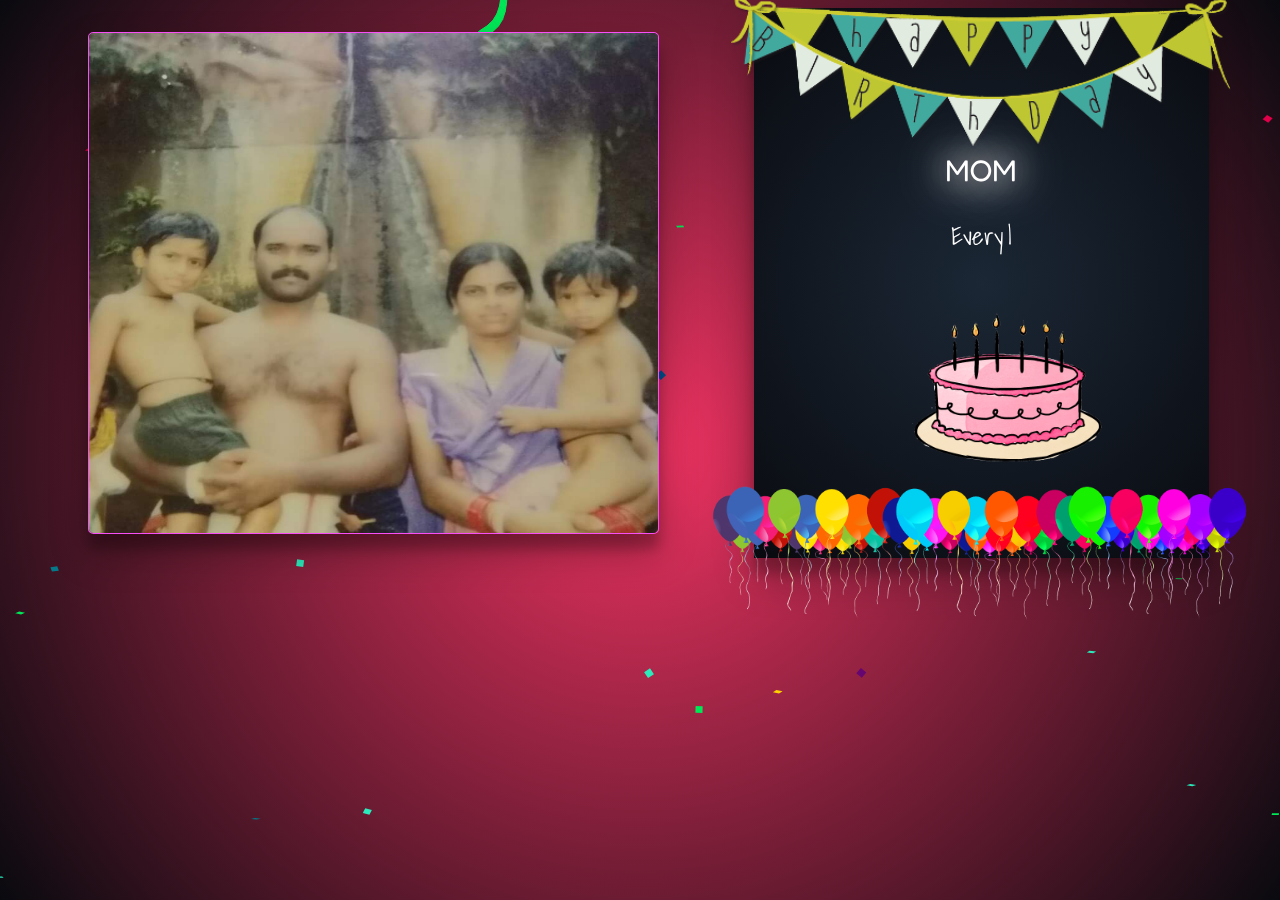
==== index.html @ 0d6f556b "first commit" ====
<!DOCTYPE html>
<html lang="en">
  <head>
    <meta charset="UTF-8" />
    <meta http-equiv="X-UA-Compatible" content="IE=edge" />
    <meta name="viewport" content="width=device-width, initial-scale=1.0" />
    <title>Document</title>
    <link rel="stylesheet" href="./style.css" />
    <link href="https://fonts.googleapis.com/css2?family=Fredoka+One&family=Righteous&display=swap" rel="stylesheet">
    <link href="https://fonts.googleapis.com/css2?family=Shadows+Into+Light&display=swap" rel="stylesheet">
  </head>
  <body>
    <div class="container">
      <div class="images_list" >
        <img class="mySlides" src="./images/img1.jpeg" style="width: 100%" />
        <img class="mySlides" src="./images/img2.jpeg" style="width: 100%" />
        <img class="mySlides" src="./images/img3.jpeg" style="width: 100%" />
        <img class="mySlides" src="./images/img4.jpeg" style="width: 100%" />
        <img class="mySlides" src="./images/img5.jpeg" style="width: 100%" />
        <img class="mySlides" src="./images/img6.jpeg" style="width: 100%" />
        <img class="mySlides" src="./images/img7.jpeg" style="width: 100%" />
        <img class="mySlides" src="./images/img9.jpeg" style="width: 100%" />
        <img class="mySlides" src="./images/img8.jpeg" style="width: 100%" />
        <img class="mySlides" src="./images/img10.jpeg" style="width: 100%" />
        <img class="mySlides" src="./images/img11.jpeg" style="width: 100%" />
        <img class="mySlides" src="./images/img12.jpeg" style="width: 100%" />
        <img class="mySlides" src="./images/img13.jpeg" style="width: 100%" />
        <img class="mySlides" src="./images/img14.jpeg" style="width: 100%" />
        <img class="mySlides" src="./images/img15.jpeg" style="width: 100%" />
        <img class="mySlides" src="./images/img16.jpeg" style="width: 100%" />
      </div>
      <audio class="song" controls autoplay loop>
        <source src="./music.mp3">
        </source>
        Your browser isn't invited for super fun audio time.
    </audio>
  
      <div class="paraa">
        <img src="./images/banner.png" width="500px" height="200px" alt="" />
        
          <div class="mom">MOM</div>
        <div>
          <div class="flex">
            <p class="header-sub-title" id="word"></p><p class="header-sub-title blink">|</p>
          </div>
          </div>
              <img class="cake" src="./images/cake.gif" alt="">
            <span id="typed" style="white-space: pre"></span>
            <img
            src="./images/Balloon-Border.png"
            width="550px"
            class="balloon-border"
          />
          </div>
          </div>
        </div>
      </div>
    </div>
    <script>
      var myIndex = 0;
      carousel();

      function carousel() {
        var i;
        var x = document.getElementsByClassName("mySlides");
        for (i = 0; i < x.length; i++) {
          x[i].style.display = "none";
        }
        myIndex++;
        if (myIndex > x.length) {
          myIndex = 1;
        }
        x[myIndex - 1].style.display = "block";
        setTimeout(carousel, 2000); // Change image every 2 seconds
      }
    </script>
    <div id="confetti"></div>
    <script type="text/javascript" src="./jquery.js"></script>
    <script src="./heloo.js"></script>
    <script src="./typed.min.js"></script>
    <script src="./script.js"></script>
    <script src="./typing.js"></script>
  </body>
</html>
---- style.css ----
#confetti {
  
  background: radial-gradient(circle at center, rgb(240, 51, 98) 0%, #090a0f 100%);
  height: 100%;
  color: antiquewhite;
  left: 0px;
  position: fixed;
  top: 0px;
  width: 100%;
  z-index: -1;
}
.star{
  width: 50px;
}
.container {
  display: flex;
  width: 90%;
  height: 100%;
  margin: auto;
}
.mySlides {
  /* width: 30%; */
  height: 500px;
  border-radius: 1%;
  background-size: cover;
  border: 1px solid rgb(248, 78, 248);
  box-shadow: rgba(0, 0, 0, 0.19) 0px 10px 20px, rgba(0, 0, 0, 0.23) 0px 6px 6px;
  box-shadow: rgba(0, 0, 0, 0.3) 0px 19px 38px,
    rgba(0, 0, 0, 0.22) 0px 15px 12px;
}
.paraa {
  width: 40%;
  height: 500px;
  background: radial-gradient(circle at center, #1b2735 0%, #090a0f 100%);

  margin-left: 80px;
  padding-top: 50px;
  display: flex;
  align-items: center;
  justify-content: center;
  flex-direction: column;
  box-shadow: rgba(0, 0, 0, 0.3) 0px 19px 38px,
    rgba(0, 0, 0, 0.22) 0px 15px 12px;
}
.cake {
  padding-left: 50px;
  width: 200px;
  height: 200px;
}
.mom {
  text-align: center;
  font-size: 30px;
  font-family: 'Fredoka One', cursive;
  color: #fff;
  text-shadow: 0 0 30px #fff, 0 0 70px #fff, 0 0 50px #fff;
}

.balloon-border {
  opacity: 1;
  z-index: 10;
  animation: drop 10s ease forwards;
  animation-iteration-count: infinite;
}
.wrapper {
  height: 10vh;
  /*This part is important for centering*/
  display: flex;
  align-items: center;
  justify-content: center;
}
.typing-demo h2 {
  animation: 4s typing-erase 4s steps(50, end) infinite,
  blink-caret 0.2s step-end infinite;
  /* animation: typing 2s steps(22), blink .5s step-end infinite alternate; */
  white-space: nowrap;
  overflow: hidden;
  border-right: 3px solid;
  font-family: monospace;
  font-size: 1em;
}
.images_list{
  width:50%;
  text-align: center;
  margin: auto;
 
}
.song {
  display: none;
}


/* The type and erase effect */
@keyframes typing-erase {
  0% {
    width: 0;
  }
  80% {
    width: 100%;
  }
  90%,
  100% {
    width: 0;
  }
}

@keyframes blink-caret {
  from,
  to {
    border-color: transparent;
  }
  50% {
    border-color: gray;
  }
}

@keyframes drop {
  100% {
    transform: translateY(-600px);
  }
}
.blink {
  animation: blink 0.5s infinite;
}
@keyframes blink{
  to { opacity: .0; }
}
.flex {
	display: flex;
}
.header-sub-title {
  color: #fff;
  font-family: 'Shadows Into Light', cursive;
  font-size:25px ;
  padding: 0.1em;
}

p {
	color: #fff;
	font-family: 'Shadows Into Light', cursive;
	text-decoration: none;
  font-size:25px ;
}
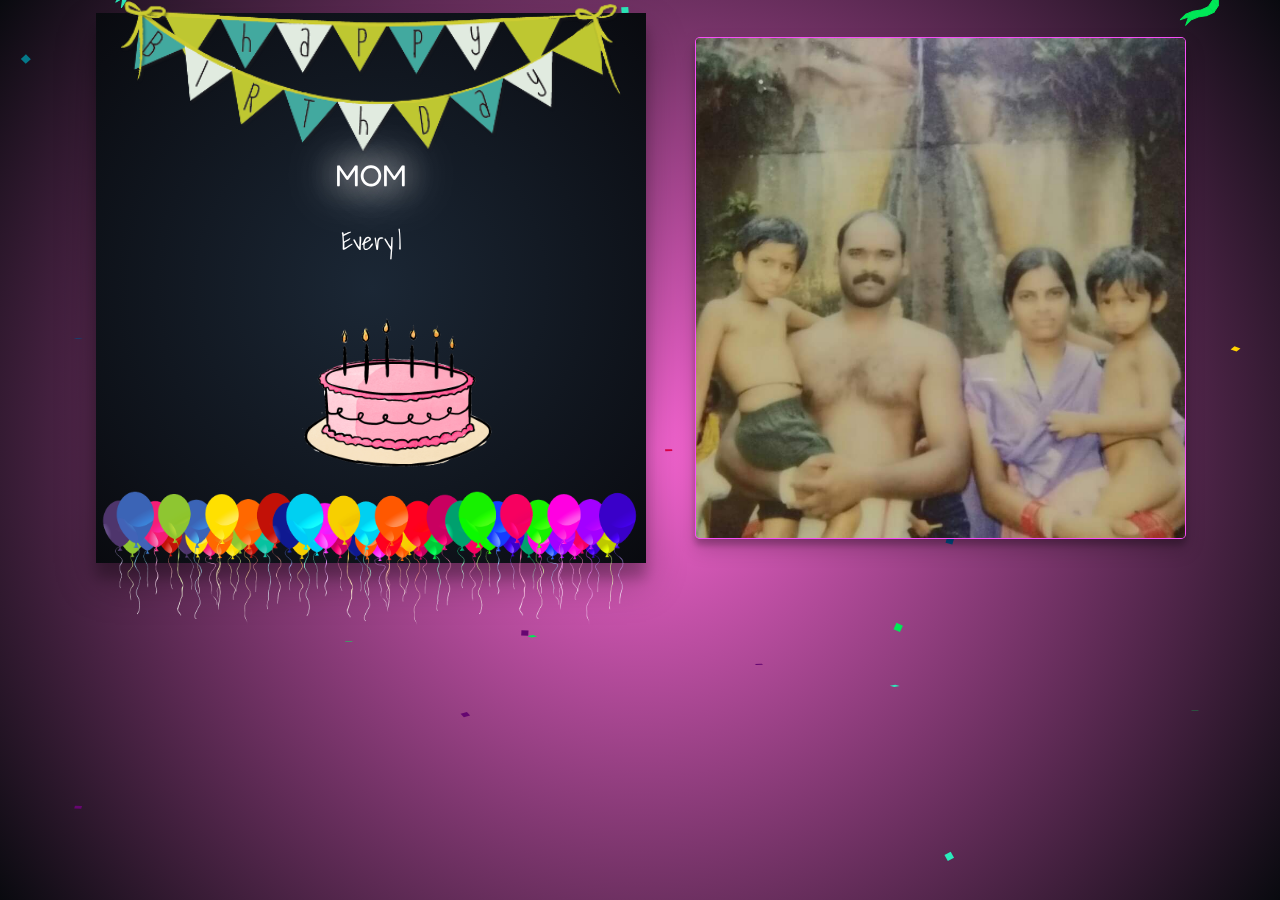
==== commit e4102123: "updated" ====
--- a/index.html
+++ b/index.html
@@ -11,6 +11,23 @@
   </head>
   <body>
     <div class="container">
+      <div class="paraa">
+        <img src="./images/banner.png" width="500px" height="200px" alt="" />
+        
+          <div class="mom">MOM</div>
+        <div>
+          <div class="flex">
+            <p class="header-sub-title" id="word"></p><p class="header-sub-title blink">|</p>
+          </div>
+          </div>
+              <img class="cake" src="./images/cake.gif" alt="">
+            <span id="typed" style="white-space: pre"></span>
+            <img
+            src="./images/Balloon-Border.png"
+            width="550px"
+            class="balloon-border"
+          />
+          </div>
       <div class="images_list" >
         <img class="mySlides" src="./images/img1.jpeg" style="width: 100%" />
         <img class="mySlides" src="./images/img2.jpeg" style="width: 100%" />
@@ -29,29 +46,13 @@
         <img class="mySlides" src="./images/img15.jpeg" style="width: 100%" />
         <img class="mySlides" src="./images/img16.jpeg" style="width: 100%" />
       </div>
-      <audio class="song" controls autoplay loop>
+      <audio class="song" autoplay>
         <source src="./music.mp3">
         </source>
         Your browser isn't invited for super fun audio time.
     </audio>
   
-      <div class="paraa">
-        <img src="./images/banner.png" width="500px" height="200px" alt="" />
-        
-          <div class="mom">MOM</div>
-        <div>
-          <div class="flex">
-            <p class="header-sub-title" id="word"></p><p class="header-sub-title blink">|</p>
-          </div>
-          </div>
-              <img class="cake" src="./images/cake.gif" alt="">
-            <span id="typed" style="white-space: pre"></span>
-            <img
-            src="./images/Balloon-Border.png"
-            width="550px"
-            class="balloon-border"
-          />
-          </div>
+     
           </div>
         </div>
       </div>
--- a/style.css
+++ b/style.css
@@ -1,6 +1,6 @@
 #confetti {
   
-  background: radial-gradient(circle at center, rgb(240, 51, 98) 0%, #090a0f 100%);
+  background: radial-gradient(circle at center, rgb(248, 101, 211) 0%, #090a0f 100%);
   height: 100%;
   color: antiquewhite;
   left: 0px;
@@ -18,22 +18,35 @@
   height: 100%;
   margin: auto;
 }
+@media (max-width: 800px) {
+  .container{
+    flex-direction: column;
+  }
+  .paraa{
+    width:100%;
+  }
+  .mySlides{
+    width:100%;
+  }
+}
 .mySlides {
   /* width: 30%; */
   height: 500px;
   border-radius: 1%;
   background-size: cover;
+  margin:auto;
+  margin-top: 5px;
   border: 1px solid rgb(248, 78, 248);
   box-shadow: rgba(0, 0, 0, 0.19) 0px 10px 20px, rgba(0, 0, 0, 0.23) 0px 6px 6px;
-  box-shadow: rgba(0, 0, 0, 0.3) 0px 19px 38px,
-    rgba(0, 0, 0, 0.22) 0px 15px 12px;
+ 
 }
 .paraa {
-  width: 40%;
-  height: 500px;
+  /* width: 40%; */
+  height:500px;
+  margin:auto;
+  margin-top: 5px;
   background: radial-gradient(circle at center, #1b2735 0%, #090a0f 100%);
-
-  margin-left: 80px;
+  /* margin-left: 80px; */
   padding-top: 50px;
   display: flex;
   align-items: center;
@@ -79,7 +92,7 @@
   font-size: 1em;
 }
 .images_list{
-  width:50%;
+  /* width:40%; */
   text-align: center;
   margin: auto;
  
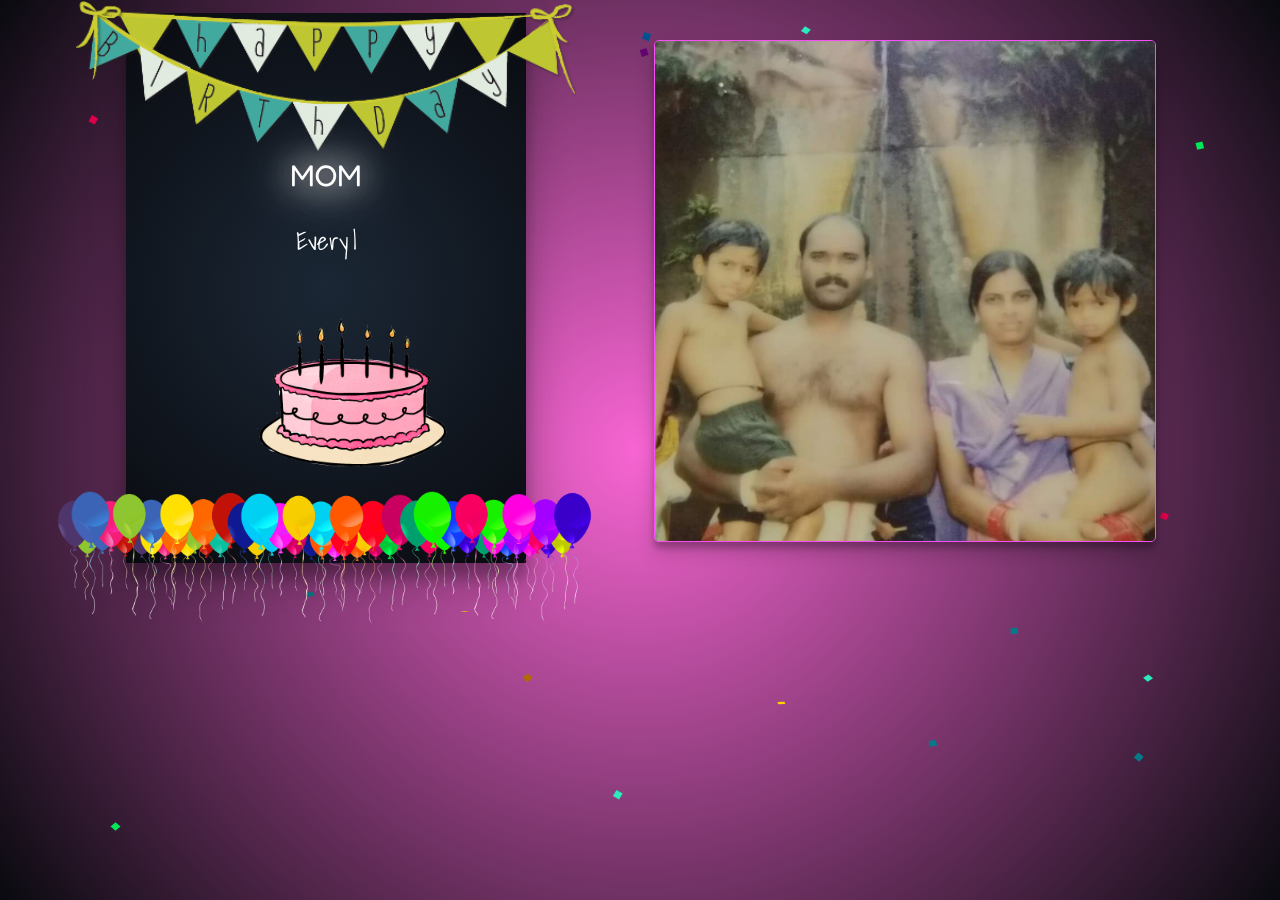
==== commit 1a32e6b0: "updated" ====
--- a/index.html
+++ b/index.html
@@ -11,7 +11,7 @@
   </head>
   <body>
     <div class="container">
-      <div class="paraa">
+       <div class="paraa">
         <img src="./images/banner.png" width="500px" height="200px" alt="" />
         
           <div class="mom">MOM</div>
--- a/style.css
+++ b/style.css
@@ -14,23 +14,21 @@
 }
 .container {
   display: flex;
-  width: 90%;
+  width: 100%;
+  justify-content: center;
   height: 100%;
   margin: auto;
 }
 @media (max-width: 800px) {
   .container{
     flex-direction: column;
+  
+    margin: auto;
   }
-  .paraa{
-    width:100%;
-  }
-  .mySlides{
-    width:100%;
-  }
+  
 }
 .mySlides {
-  /* width: 30%; */
+  width: 500px;
   height: 500px;
   border-radius: 1%;
   background-size: cover;
@@ -41,10 +39,12 @@
  
 }
 .paraa {
-  /* width: 40%; */
+  width: 400px;
   height:500px;
   margin:auto;
   margin-top: 5px;
+  margin-bottom: 5px;
+  margin-right: 10px;
   background: radial-gradient(circle at center, #1b2735 0%, #090a0f 100%);
   /* margin-left: 80px; */
   padding-top: 50px;
@@ -92,7 +92,7 @@
   font-size: 1em;
 }
 .images_list{
-  /* width:40%; */
+  width:500px;
   text-align: center;
   margin: auto;
  
